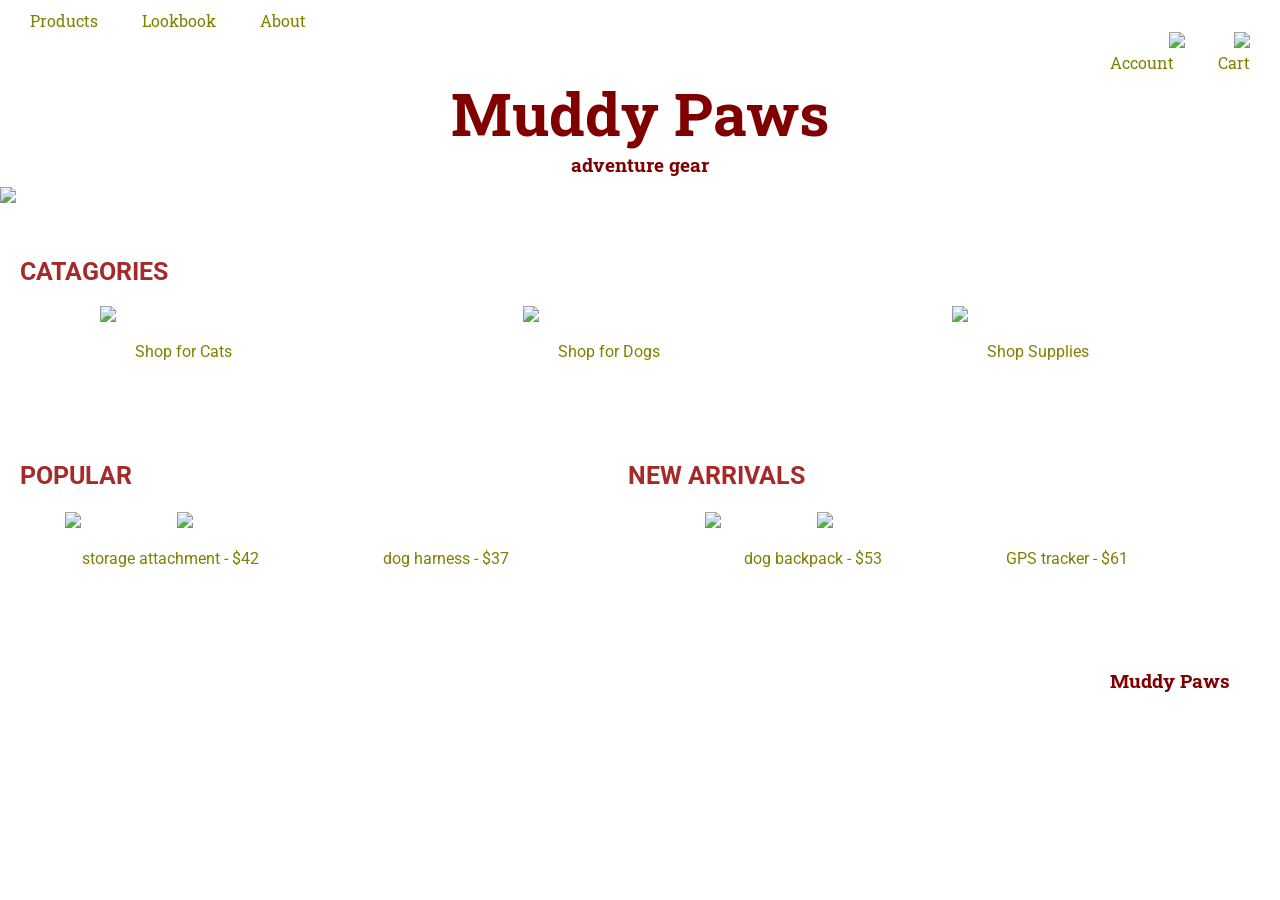
==== index.html @ 09174c3c "all pages from index.html, can go to cats.html by pressing "shop for cats:, dogpack.html by pressing" ====
<!DOCTYPE html>
<html>
	<head>
	<title>ABOUT</title>
		<meta charset="UTF-8">
	<!-- styles -->
	<link rel="stylesheet" type="text/css" href="style.css">
	<!-- javascript -->
	<script src="main.js" type="text/javascript"></script>
	<!-- fonts -->
	<link href="https://fonts.googleapis.com/css?family=Roboto|Roboto+Slab"
	rel="stylesheet">
	</head>
	<body>
		<header>
			<nav>
				<a href="index.html">Products</a>
				<a href="lookbook.html">Lookbook</a>
				<a href="about.html">About</a>
			</nav>
			<div class="accountpic">
				<img src="file:///Users/yelizabethla/Documents/Junior/PUI/hw5/user.png" width=3% hspace="45">
				<img src="file:///Users/yelizabethla/Documents/Junior/PUI/hw5/cart.png" width=3%>
			</div>
			<div class="account">
				<a href="account.html">Account</a>
				<a href="cart.html">Cart</a>
			</div>
			<h1>Muddy Paws</h1>
			<h3>adventure gear</h3>
		</header>
			<img src="file:///Users/yelizabethla/Documents/Junior/PUI/hw5/header.jpg" width=100%>
		<div class="section-title">
			<b> CATAGORIES </b>
		</div>
		<div id="grid-container">
			<div class="category">
				<img src="file:///Users/yelizabethla/Documents/Junior/PUI/hw5/cats.jpg" width="50%">
				<a href="cats.html">Shop for Cats</a>
			</div>
			<div class="category">
				<img src="file:///Users/yelizabethla/Documents/Junior/PUI/hw5/dogs.jpg" width="50%">
				<a href="dogs.html">Shop for Dogs</a>
			</div>
			<div class="category">
				<img src="file:///Users/yelizabethla/Documents/Junior/PUI/hw5/supplies.jpg" width="50%">
				<a href="supplies.html">Shop Supplies</a>
			</div>
		</div>
		<div id="suggestions">
			<div class="sugg-item">
				<b> POPULAR </b>
			</div>
			<div class="sugg-item">
				<b> NEW ARRIVALS </b>
			</div>
		</div>
		<div id="suggestions">
			<div class="sugg-item">
				<img src="file:///Users/yelizabethla/Documents/Junior/PUI/hw5/storage.jpg" width="30%" hspace="45">
				<img src="file:///Users/yelizabethla/Documents/Junior/PUI/hw5/dogness.jpg" width="30%" hspace="45">
			</div>
			<div class="sugg-item">
				<img src="file:///Users/yelizabethla/Documents/Junior/PUI/hw5/dogpack.jpg" width="30%" hspace="45">
				<img src="file:///Users/yelizabethla/Documents/Junior/PUI/hw5/catGPS.jpg" width="30%" hspace="45">
			</div>
		</div>
		<div id="suggestions">
			<div class="prod-info">
				storage attachment - $42
				&emsp; &emsp; &emsp; &emsp; &emsp; &emsp;
				dog harness - $37
			</div>
			<div class="prod-info">
				<a href="dogpack.html">dog backpack - $53</a>
				&emsp; &emsp; &emsp; &emsp; &emsp; &emsp; 
				GPS tracker - $61
			</div>
		</div>
		<footer>
			<h3> Muddy Paws <h3>
		</footer>
	</body>
</html>
---- style.css ----
body {
	margin: 0;
	color: brown;
	font-family: 'Roboto', sans-serif;
}


/*********** NAV ************/
nav {
	text-align: left;
}

.accountpic {
	text-align: right;
	padding-right: 20px;
}

.account {
	text-align: right;
}

header a {
	color: olive;
	text-decoration: none;
	padding: 20px;
}

/*********** HEADER ************/
header {
	text-align: center;
	padding: 10px;
	background-color: white;
	color: maroon;
	font-family: 'Roboto Slab', serif;
}

h1 {
	font-size: 60px;
	margin: 0px;
	border-bottom: 0px;
}

h3 {
	margin: 0px;
	border-bottom: 0px;
}

/*********** PRODUCTS ************/
.section-title {
	padding-top: 50px;
	padding-bottom: 20px;
	font-size: 25px;
	margin-left: 20px;
}

#grid-container {
	display: grid;
  	grid-row-gap: 50px;
  	padding-bottom: 100px;
}

.category {
	display: grid;
  	grid-gap: 0px;
	grid-row-start: 1;
  	grid-row-end: 3;
  	padding-left: 100px;
  	align-content: center;
}

.category a {
	padding-top: 20px;
	padding-left: 35px;
	color: olive;
	text-decoration: none;
}

#suggestions {
	display: grid;
}

.sugg-item {
	padding-bottom: 15px;
	font-size: 25px;
	margin-left: 20px;

  	grid-gap: 50px;
	grid-row-start: 1;
  	grid-row-end: 3;
}

.prod-info {
	color: olive;
	text-decoration: none;
	text-align: center;
	padding-right: 70px;

	grid-gap: 50px;
	grid-row-start: 1;
  	grid-row-end: 3;
}

.prod-info a {
	color: olive;
	text-decoration: none;
}

.products {
	color: olive;
	text-decoration: none;
	text-align: left;
}

.products a {
	padding: 0px;
	color: olive;
	text-decoration: none;
}

.product-title {
	text-align: left;
	padding: 0px;
	padding-bottom: 10px;
	font-size: 30px;
	font-style: bold;
	line-height: 45px;
}

form {
	text-align: left;
	padding-bottom: 10px;
}

/*********** FOOTER ************/
footer {
	text-align: right;
	padding-top: 100px;
	padding-right: 50px;
	padding-bottom: 50px;
	background-color: white;
	color: maroon;
	font-family: 'Roboto Slab', serif;
}
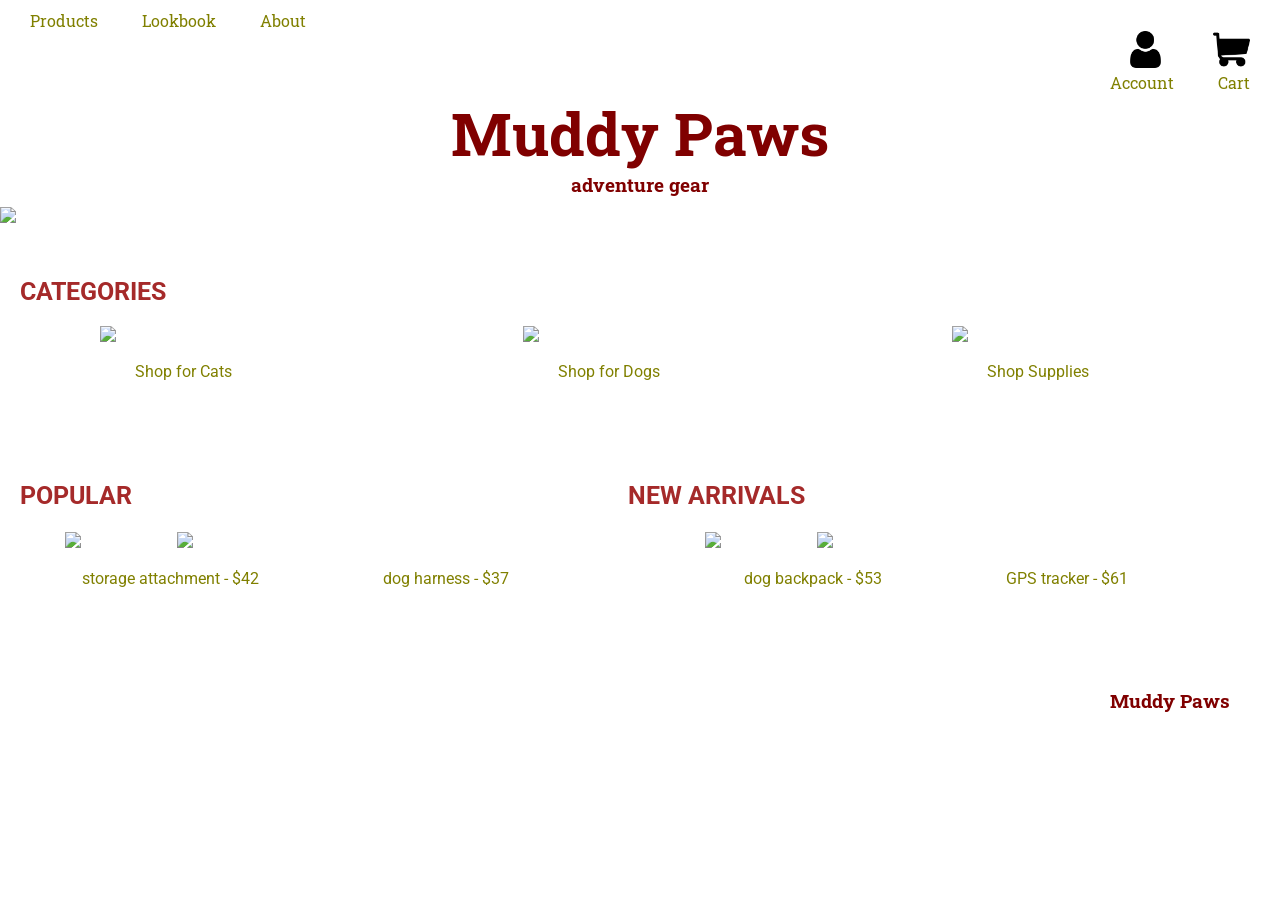
==== commit ddb1e3ce: "picture update" ====
--- a/index.html
+++ b/index.html
@@ -19,8 +19,8 @@
 				<a href="about.html">About</a>
 			</nav>
 			<div class="accountpic">
-				<img src="file:///Users/yelizabethla/Documents/Junior/PUI/hw5/user.png" width=3% hspace="45">
-				<img src="file:///Users/yelizabethla/Documents/Junior/PUI/hw5/cart.png" width=3%>
+				<img src="user.png" width=3% hspace="45">
+				<img src="cart.png" width=3%>
 			</div>
 			<div class="account">
 				<a href="account.html">Account</a>
@@ -29,21 +29,21 @@
 			<h1>Muddy Paws</h1>
 			<h3>adventure gear</h3>
 		</header>
-			<img src="file:///Users/yelizabethla/Documents/Junior/PUI/hw5/header.jpg" width=100%>
+			<img src="header.jpg" width=100%>
 		<div class="section-title">
-			<b> CATAGORIES </b>
+			<b> CATEGORIES </b>
 		</div>
 		<div id="grid-container">
 			<div class="category">
-				<img src="file:///Users/yelizabethla/Documents/Junior/PUI/hw5/cats.jpg" width="50%">
+				<img src="cats.jpg" width="50%">
 				<a href="cats.html">Shop for Cats</a>
 			</div>
 			<div class="category">
-				<img src="file:///Users/yelizabethla/Documents/Junior/PUI/hw5/dogs.jpg" width="50%">
+				<img src="dogs.jpg" width="50%">
 				<a href="dogs.html">Shop for Dogs</a>
 			</div>
 			<div class="category">
-				<img src="file:///Users/yelizabethla/Documents/Junior/PUI/hw5/supplies.jpg" width="50%">
+				<img src="supplies.jpg" width="50%">
 				<a href="supplies.html">Shop Supplies</a>
 			</div>
 		</div>
@@ -57,12 +57,12 @@
 		</div>
 		<div id="suggestions">
 			<div class="sugg-item">
-				<img src="file:///Users/yelizabethla/Documents/Junior/PUI/hw5/storage.jpg" width="30%" hspace="45">
-				<img src="file:///Users/yelizabethla/Documents/Junior/PUI/hw5/dogness.jpg" width="30%" hspace="45">
+				<img src="storage.jpg" width="30%" hspace="45">
+				<img src="dogness.jpg" width="30%" hspace="45">
 			</div>
 			<div class="sugg-item">
-				<img src="file:///Users/yelizabethla/Documents/Junior/PUI/hw5/dogpack.jpg" width="30%" hspace="45">
-				<img src="file:///Users/yelizabethla/Documents/Junior/PUI/hw5/catGPS.jpg" width="30%" hspace="45">
+				<img src="dogpack.jpg" width="30%" hspace="45">
+				<img src="catGPS.jpg" width="30%" hspace="45">
 			</div>
 		</div>
 		<div id="suggestions">
